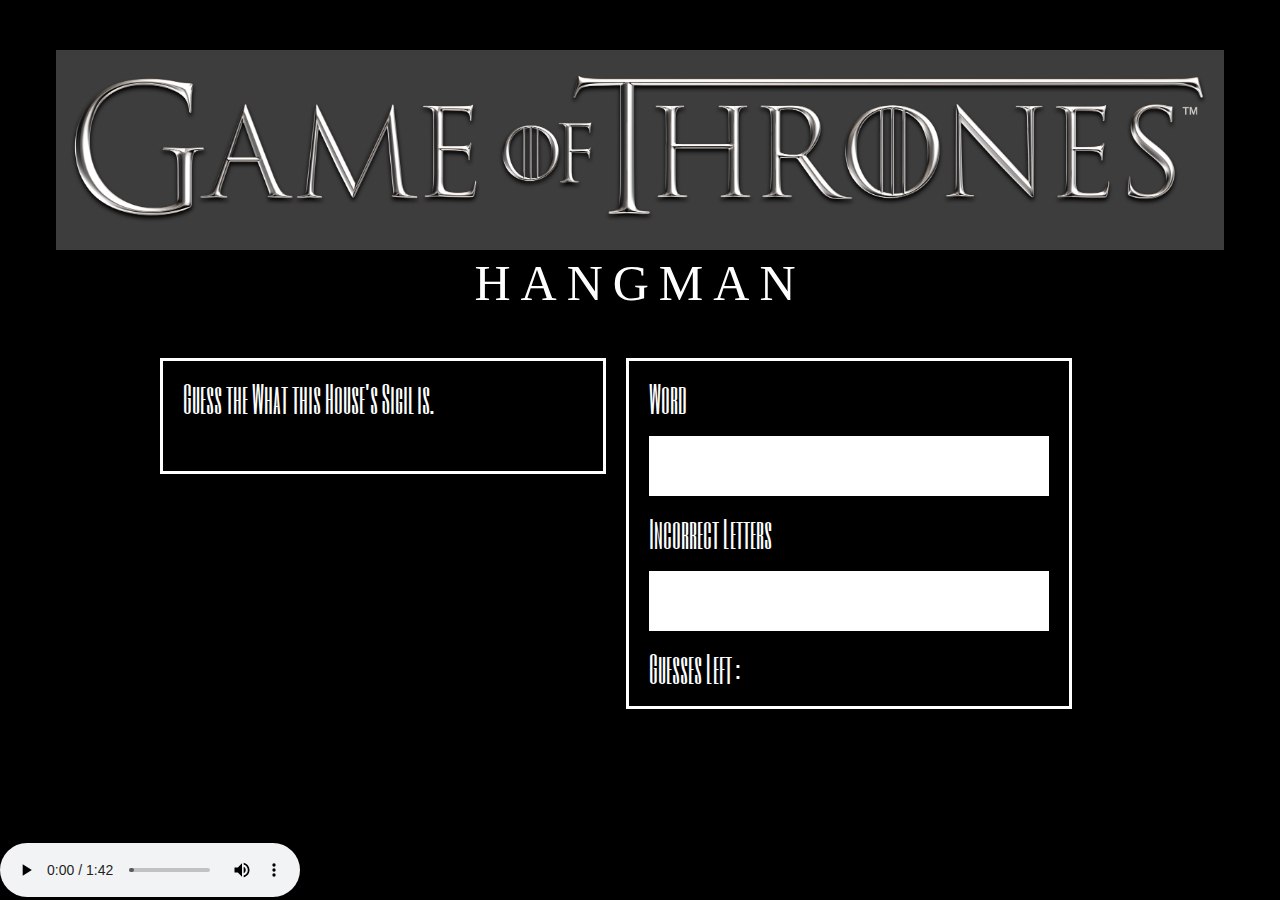
==== index.html @ e9279e5f "designed html and put up" ====
<!DOCTYPE html>
<html>
<head>
  <meta charset="utf-8">
  <link rel="stylesheet" href="assets/css/reset.css" media="screen" title="no title" charset="utf-8">
  <link rel="stylesheet" href="assets/css/style.css" media="screen" title="no title" charset="utf-8">
  <link href="https://fonts.googleapis.com/css?family=Six+Caps" rel="stylesheet">
  <script type = text/javascript src= "assets/javascript/game.js"></script>
  <title>Hangman</title>
</head>
<body>
  <header>

  	<img src="assets/images/gameofthrones_logo.jpg" height="200">
  	<h1>HANGMAN</h1>
  </header>

	<main>
		
		<section>
			<h2>Guess the What this House's Sigil is.</h2>
			<div><img src=""></div>
		</section>

		<section>
			<h3>Word</h3>
				<div class="guessSection">
					<p id="word"></p>
				</div>
			<h3>Incorrect Letters</h3>
			    <div class="guessSection">
			    	<p></p>
			    </div>
			<h3 id="guessesLeft">Guesses Left :</h3>

		</section>

	</main>

	<footer>
	 	<audio controls>
	  		<source src="assets/game_of_thrones.mp3" type="audio/mp3">
		</audio>
	</footer>
</body>
</html>
---- assets/css/style.css ----
*{
	background-color: black;
	color:white;
	font-family: 'Six Caps', sans-serif;
	font-size: 35px;
}

header {
	margin: 50px;
	width: inherit;
	text-align: center;
	letter-spacing: 10px;
	font-size: 50px;
}

main{
	margin: 0 auto;
	width: 1000px;
}
section {
	border: solid;
	width: 400px;
	float: left;
	margin-left: 20px;
	padding: 20px;

}

.guessSection {
	background-color:white; 
	color:black;
	height: 60px;
	margin: 20px auto;
	text-align: center;
}

p {
	background-color: white;
	color: black;
	font-family:serif;
	display: inline-block;
	bottom: 0;

}

footer{
	position: absolute;
	bottom:0;
}
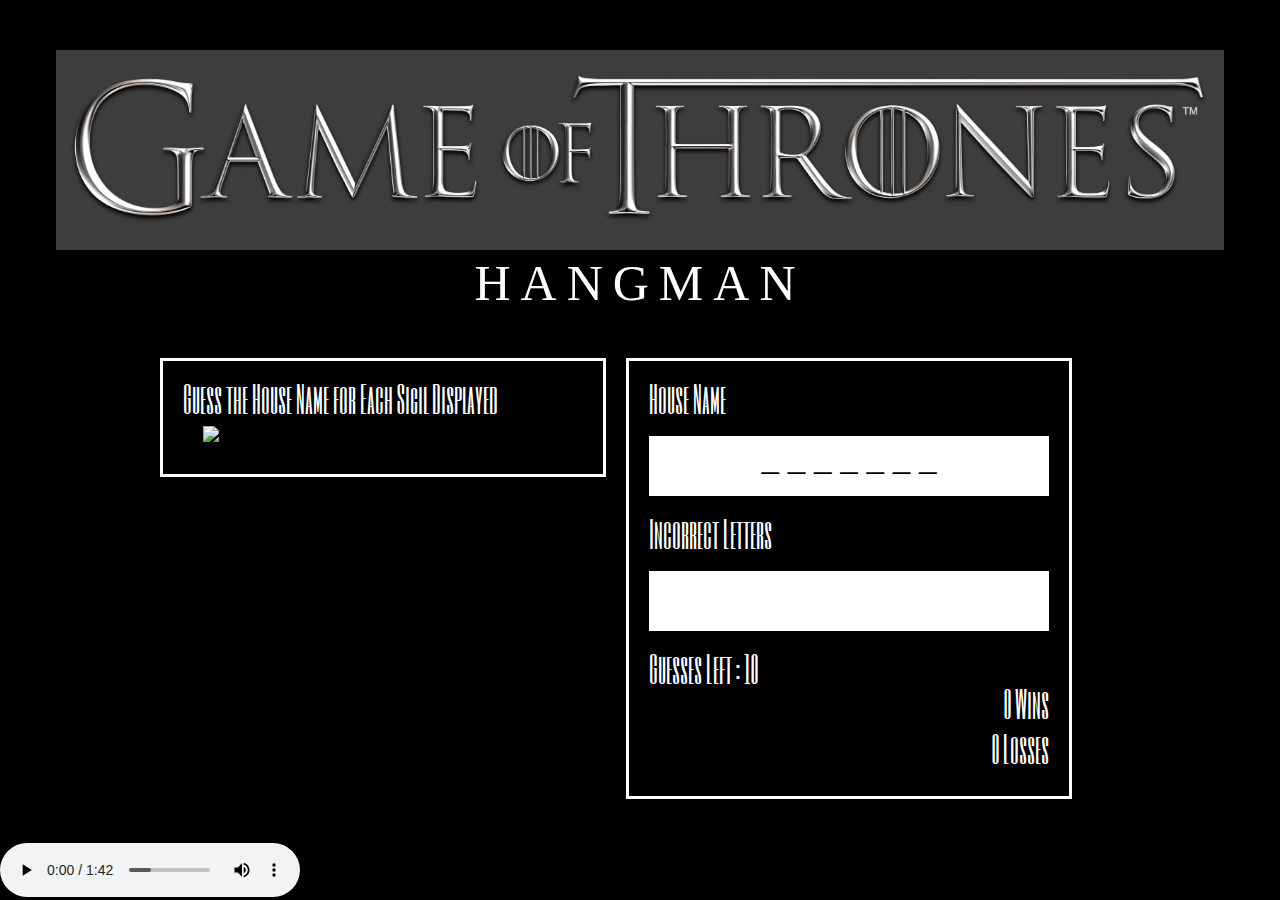
==== commit c5e66de4: "refractored code" ====
--- a/index.html
+++ b/index.html
@@ -5,12 +5,14 @@
   <link rel="stylesheet" href="assets/css/reset.css" media="screen" title="no title" charset="utf-8">
   <link rel="stylesheet" href="assets/css/style.css" media="screen" title="no title" charset="utf-8">
   <link href="https://fonts.googleapis.com/css?family=Six+Caps" rel="stylesheet">
-  <script type = text/javascript src= "assets/javascript/game.js"></script>
+  <!-- <script type=text/javascript src="assets/javascript/game.js"></script> -->
   <title>Hangman</title>
 </head>
+  
+  
 <body>
+  
   <header>
-
   	<img src="assets/images/gameofthrones_logo.jpg" height="200">
   	<h1>HANGMAN</h1>
   </header>
@@ -18,29 +20,32 @@
 	<main>
 		
 		<section>
-			<h2>Guess the What this House's Sigil is.</h2>
-			<div><img src=""></div>
+			<h2>Guess the House Name for Each Sigil Displayed</h2>
+			<div><img id ="sigil" width='350'></div>
 		</section>
 
 		<section>
-			<h3>Word</h3>
+			<h3>House Name</h3>
 				<div class="guessSection">
-					<p id="word"></p>
+				<p id="word"></p>
 				</div>
 			<h3>Incorrect Letters</h3>
 			    <div class="guessSection">
-			    	<p></p>
+			    	<p id="wrong"><span></span></p>
 			    </div>
-			<h3 id="guessesLeft">Guesses Left :</h3>
-
+			<h3>Guesses Left : <span id="guessesLeft"></span></h3>
+			<h3 class="counter"><span id="wins"></span> Wins </h3>
+			<h3 class="counter"><span id="losses"></span> Losses </h3>
 		</section>
 
 	</main>
 
 	<footer>
-	 	<audio controls>
+	 	<audio controls autoplay loop>
 	  		<source src="assets/game_of_thrones.mp3" type="audio/mp3">
 		</audio>
 	</footer>
+                                                                 
+<script type=text/javascript src="assets/javascript/hangman.js"></script>                                                        
 </body>
-</html>
+</html>--- a/assets/css/style.css
+++ b/assets/css/style.css
@@ -26,12 +26,21 @@
 
 }
 
+#sigil {
+	margin: 10px 20px;
+}
+
 .guessSection {
 	background-color:white; 
 	color:black;
 	height: 60px;
 	margin: 20px auto;
 	text-align: center;
+} 
+
+.counter {
+	text-align: right;
+	margin-bottom:10px;
 }
 
 p {
